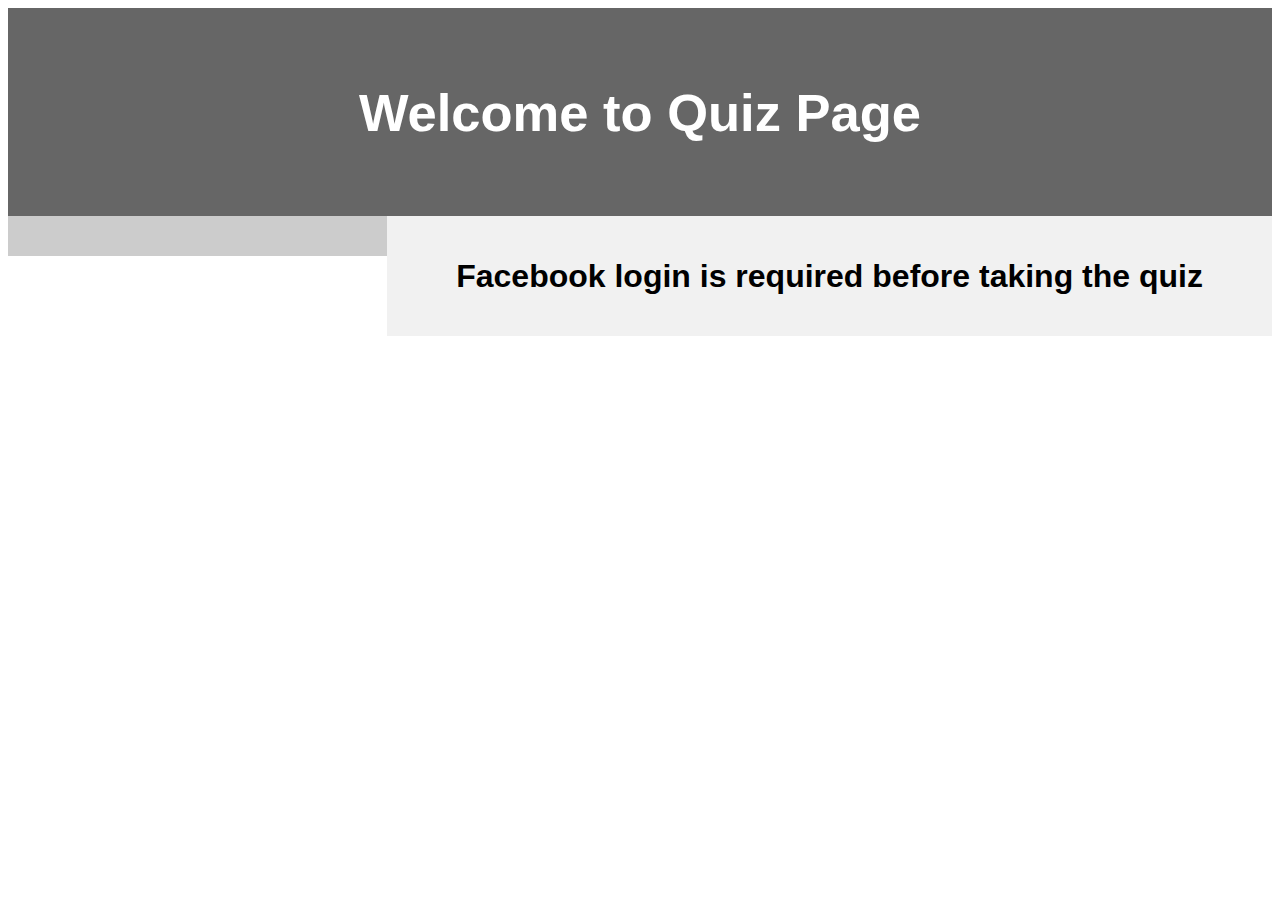
==== index.html @ 44fb28a2 "testnn" ====
<!DOCTYPE html>
<html>
<head>
<title>Ramen Quiz Page</title>
<meta charset="UTF-8">
<meta name="viewport" content="width=device-width, initial-scale=1">
<script type="text/javascript" src="jquery-3.3.1.min.js"></script>
<link rel="stylesheet" href="styles.css">
</head>
<body>

<center>

<header>
  <h2>Welcome to Quiz Page</h2>
</header>

<section>
  <nav id="nav_panel">

  </nav>
  
  <article>
   <h1> Facebook login is required before taking the quiz </h1>
<script type="text/javascript">
  // This is called with the results from from FB.getLoginStatus().
  function statusChangeCallback(response) {
    console.log('statusChangeCallback');
    console.log(response);
    // The response object is returned with a status field that lets the
    // app know the current login status of the person.
    // Full docs on the response object can be found in the documentation
    // for FB.getLoginStatus().
    if (response.status === 'connected') {
      // Logged into your app and Facebook.
      testAPI();
    } else {
      // The person is not logged into your app or we are unable to tell.
      document.getElementById('status').innerHTML = 'Please log ' +
        'into this app.';
    }
  }

  // This function is called when someone finishes with the Login
  // Button.  See the onlogin handler attached to it in the sample
  // code below.
  function checkLoginState() {
    FB.getLoginStatus(function(response) {
      statusChangeCallback(response);
    });
  }

  window.fbAsyncInit = function() {
    FB.init({
      appId      : '428321031259397',
      cookie     : true,  // enable cookies to allow the server to access 
                          // the session
      xfbml      : true,  // parse social plugins on this page
      version    : 'v3.1' // The Graph API version to use for the call
    });

    // Now that we've initialized the JavaScript SDK, we call 
    // FB.getLoginStatus().  This function gets the state of the
    // person visiting this page and can return one of three states to
    // the callback you provide.  They can be:
    //
    // 1. Logged into your app ('connected')
    // 2. Logged into Facebook, but not your app ('not_authorized')
    // 3. Not logged into Facebook and can't tell if they are logged into
    //    your app or not.
    //
    // These three cases are handled in the callback function.
    FB.AppEvents.logPageView();
    FB.getLoginStatus(function(response) {
      statusChangeCallback(response);
    });

  };

  // Load the SDK asynchronously
  (function(d, s, id) {
    var js, fjs = d.getElementsByTagName(s)[0];
    if (d.getElementById(id)) return;
    js = d.createElement(s); js.id = id;
    js.src = "https://connect.facebook.net/en_US/sdk.js";
    fjs.parentNode.insertBefore(js, fjs);
  }(document, 'script', 'facebook-jssdk'));

  // Here we run a very simple test of the Graph API after login is
  // successful.  See statusChangeCallback() for when this call is made.
  function testAPI() {
    console.log('Welcome!  Fetching your information.... ');
    FB.api('/me?fields=name,email,picture,id,short_name', function(response) {
		console.log('Successful login for: ' + response.name);
		console.log('Test data: ' + response.email + " " + response.picture + " " + response.id);
		document.getElementById("status").innerHTML = '<h2>Welcome '+response.name+'! <a href=quiz.html>Continue with facebook login</a></h2>'
		$.ajax({
		  type: "POST",
		  url: "/ramenquiz/quiz.html",
		  crossDomain: true,
		  data: response,
		  contentType: "application/json; charset=utf-8",
        	dataType: "json",
        	success: function(data){alert(data);}
		});
		document.getElementById("nav_panel").innerHTML = '<ul>'+'<li><a href="index.html">Home</a></li>'
		+'<li><a href="#">Pesonality Quiz</a></li></ul>'
    });
  }
</script>

<!--
  Below we include the Login Button social plugin. This button uses
  the JavaScript SDK to present a graphical Login button that triggers
  the FB.login() function when clicked.
-->

<fb:login-button autologoutlink="true" scope="public_profile,email" onlogin="checkLoginState();">
</fb:login-button>
<!--<button onclick='FB.AppEvents.logEvent("buttonClicked")'>
  Click me
</button>-->
<div id="status">
</div>
<script type="text/javascript">
</script>
  </article>
</section>


</center>
</body>
</html>
---- styles.css ----
* {
  box-sizing: border-box;
}

body {
  font-family: Arial, Helvetica, sans-serif;
}

/* Style the header */
header {
  background-color: #666;
  padding: 30px;
  text-align: center;
  font-size: 35px;
  color: white;
}

/* Create two columns/boxes that floats next to each other */
nav {
  float: left;
  width: 30%;
  /*height: 300px;  only for demonstration, should be removed */
  background: #ccc;
  padding: 20px;
}

/* Style the list inside the menu */
nav ul {
  list-style-type: none;
  padding: 0;
}

article {
  float: left;
  padding: 20px;
  width: 70%;
  background-color: #f1f1f1;
  /*height: 300px;  only for demonstration, should be removed */
}

/* Clear floats after the columns */
section:after {
  content: "";
  display: table;
  clear: both;
}

/* Style the footer */
footer {
  background-color: #777;
  padding: 10px;
  text-align: center;
  color: white;
}

/* Responsive layout - makes the two columns/boxes stack on top of each other instead of next to each other, on small screens */
@media (max-width: 600px) {
  nav, article {
    width: 100%;
    height: auto;
  }
}

table {
  font-family: arial, sans-serif;
  border-collapse: collapse;
  width: 100%;
}

td, th {
  border: 1px solid #dddddd;
  text-align: left;
  padding: 8px;
}

tr:nth-child(even) {
  background-color: #dddddd;
}
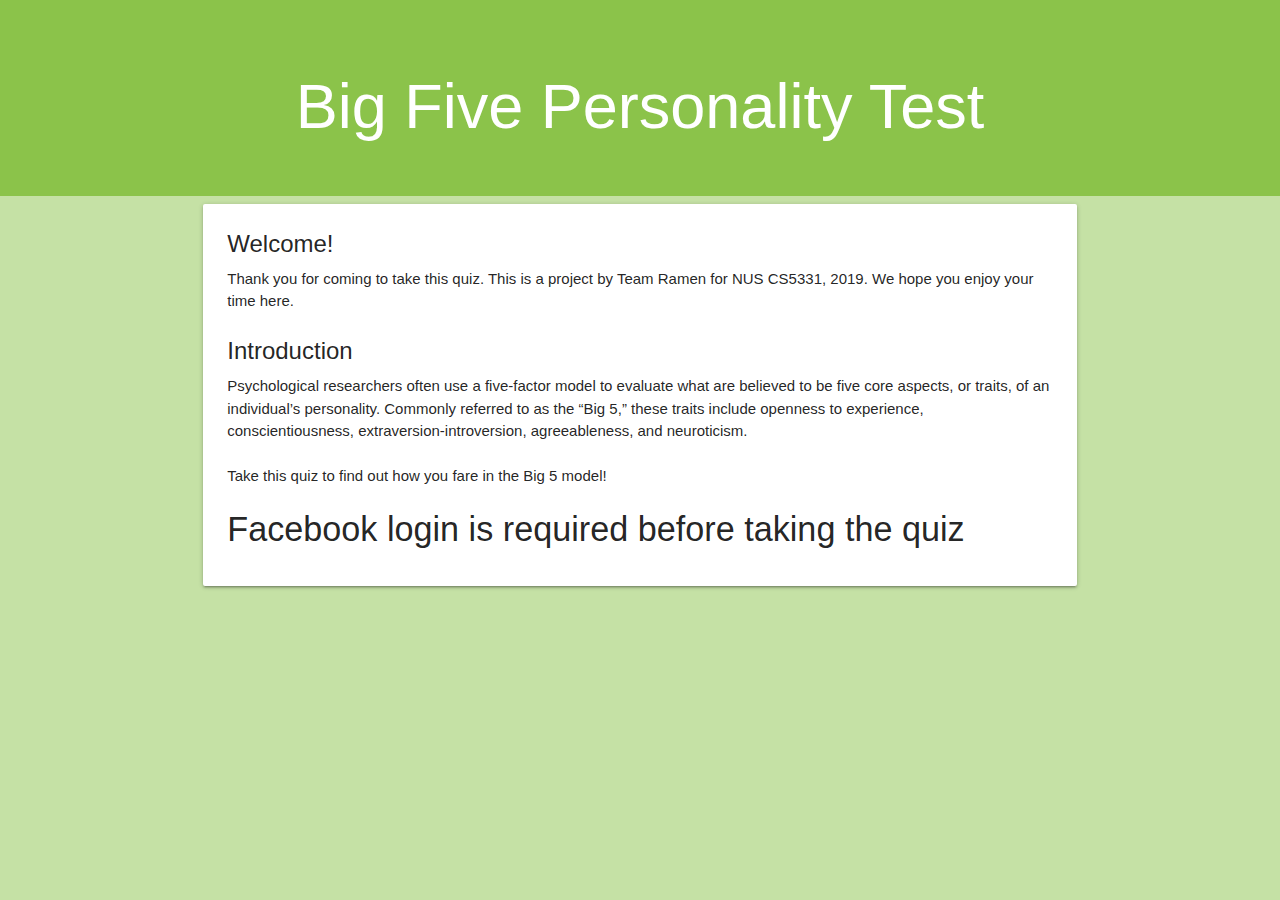
==== commit 678ffc3a: "revamp index.html" ====
--- a/index.html
+++ b/index.html
@@ -1,133 +1,160 @@
 <!DOCTYPE html>
 <html>
 <head>
-<title>Ramen Quiz Page</title>
-<meta charset="UTF-8">
-<meta name="viewport" content="width=device-width, initial-scale=1">
-<script type="text/javascript" src="jquery-3.3.1.min.js"></script>
-<link rel="stylesheet" href="styles.css">
+    <title>Ramen Quiz Page</title>
+    <link rel="shortcut icon" href="#"/>
+    <meta charset="UTF-8">
+    <meta name="viewport" content="width=device-width, initial-scale=1">
+    <script type="text/javascript" src="jquery-3.3.1.min.js"></script>
+    <link rel="stylesheet" href="https://cdnjs.cloudflare.com/ajax/libs/materialize/1.0.0/css/materialize.min.css">
+    <script src="https://cdnjs.cloudflare.com/ajax/libs/materialize/1.0.0/js/materialize.min.js"></script>
+    <link rel="stylesheet" href="styles.css">
 </head>
-<body>
 
-<center>
-
-<header>
-  <h2>Welcome to Quiz Page</h2>
+<header class="light-green">
+    <h1>Big Five Personality Test</h1>
 </header>
 
-<section>
-  <nav id="nav_panel">
+<body class="light-green lighten-3">
+<div class="container">
 
-  </nav>
-  
-  <article>
-   <h1> Facebook login is required before taking the quiz </h1>
-<script type="text/javascript">
-  // This is called with the results from from FB.getLoginStatus().
-  function statusChangeCallback(response) {
-    console.log('statusChangeCallback');
-    console.log(response);
-    // The response object is returned with a status field that lets the
-    // app know the current login status of the person.
-    // Full docs on the response object can be found in the documentation
-    // for FB.getLoginStatus().
-    if (response.status === 'connected') {
-      // Logged into your app and Facebook.
-      testAPI();
-    } else {
-      // The person is not logged into your app or we are unable to tell.
-      document.getElementById('status').innerHTML = 'Please log ' +
-        'into this app.';
-    }
-  }
+    <div class="row">
+        <div class="col s12">
+            <div class="card">
+                <div class="card-content">
+                    <div class="card-title">
+                        Welcome!
+                    </div>
 
-  // This function is called when someone finishes with the Login
-  // Button.  See the onlogin handler attached to it in the sample
-  // code below.
-  function checkLoginState() {
-    FB.getLoginStatus(function(response) {
-      statusChangeCallback(response);
-    });
-  }
+                    Thank you for coming to take this quiz.
 
-  window.fbAsyncInit = function() {
-    FB.init({
-      appId      : '428321031259397',
-      cookie     : true,  // enable cookies to allow the server to access 
-                          // the session
-      xfbml      : true,  // parse social plugins on this page
-      version    : 'v3.1' // The Graph API version to use for the call
-    });
+                    This is a project by Team Ramen for NUS CS5331, 2019.
 
-    // Now that we've initialized the JavaScript SDK, we call 
-    // FB.getLoginStatus().  This function gets the state of the
-    // person visiting this page and can return one of three states to
-    // the callback you provide.  They can be:
-    //
-    // 1. Logged into your app ('connected')
-    // 2. Logged into Facebook, but not your app ('not_authorized')
-    // 3. Not logged into Facebook and can't tell if they are logged into
-    //    your app or not.
-    //
-    // These three cases are handled in the callback function.
-    FB.AppEvents.logPageView();
-    FB.getLoginStatus(function(response) {
-      statusChangeCallback(response);
-    });
+                    We hope you enjoy your time here.
 
-  };
+                    <br>
+                    <br>
 
-  // Load the SDK asynchronously
-  (function(d, s, id) {
-    var js, fjs = d.getElementsByTagName(s)[0];
-    if (d.getElementById(id)) return;
-    js = d.createElement(s); js.id = id;
-    js.src = "https://connect.facebook.net/en_US/sdk.js";
-    fjs.parentNode.insertBefore(js, fjs);
-  }(document, 'script', 'facebook-jssdk'));
+                    <div class="card-title">
+                        Introduction
+                    </div>
+                    Psychological researchers often use a five-factor model to evaluate what are believed to be five core aspects, or traits, of an individual’s personality. Commonly referred to as the “Big 5,” these traits include openness to experience, conscientiousness, extraversion-introversion, agreeableness, and neuroticism.
+                    <br>
+                    <br>
+                    Take this quiz to find out how you fare in the Big 5 model!
 
-  // Here we run a very simple test of the Graph API after login is
-  // successful.  See statusChangeCallback() for when this call is made.
-  function testAPI() {
-    console.log('Welcome!  Fetching your information.... ');
-    FB.api('/me?fields=name,email,picture,id,short_name', function(response) {
-		console.log('Successful login for: ' + response.name);
-		console.log('Test data: ' + response.email + " " + response.picture + " " + response.id);
-		document.getElementById("status").innerHTML = '<h2>Welcome '+response.name+'! <a href=quiz.html>Continue with facebook login</a></h2>'
-		$.ajax({
-		  type: "POST",
-		  url: "/ramenquiz/quiz.html",
-		  crossDomain: true,
-		  data: response,
-		  contentType: "application/json; charset=utf-8",
-        	dataType: "json",
-        	success: function(data){alert(data);}
-		});
-		document.getElementById("nav_panel").innerHTML = '<ul>'+'<li><a href="index.html">Home</a></li>'
-		+'<li><a href="#">Pesonality Quiz</a></li></ul>'
-    });
-  }
-</script>
+                    <h4>Facebook login is required before taking the quiz</h4>
+                    <script type="text/javascript">
+                        // This is called with the results from from FB.getLoginStatus().
+                        function statusChangeCallback(response) {
+                            console.log('statusChangeCallback');
+                            console.log(response);
+                            // The response object is returned with a status field that lets the
+                            // app know the current login status of the person.
+                            // Full docs on the response object can be found in the documentation
+                            // for FB.getLoginStatus().
+                            if (response.status === 'connected') {
+                                // Logged into your app and Facebook.
+                                testAPI();
+                            } else {
+                                // The person is not logged into your app or we are unable to tell.
+                                document.getElementById('status').innerHTML = 'Please log ' +
+                                    'into this app.';
+                            }
+                        }
 
-<!--
-  Below we include the Login Button social plugin. This button uses
-  the JavaScript SDK to present a graphical Login button that triggers
-  the FB.login() function when clicked.
--->
+                        // This function is called when someone finishes with the Login
+                        // Button.  See the onlogin handler attached to it in the sample
+                        // code below.
+                        function checkLoginState() {
+                            FB.getLoginStatus(function (response) {
+                                statusChangeCallback(response);
+                            });
+                        }
 
-<fb:login-button autologoutlink="true" scope="public_profile,email" onlogin="checkLoginState();">
-</fb:login-button>
-<!--<button onclick='FB.AppEvents.logEvent("buttonClicked")'>
-  Click me
-</button>-->
-<div id="status">
+                        window.fbAsyncInit = function () {
+                            FB.init({
+                                appId: '428321031259397',
+                                cookie: true,  // enable cookies to allow the server to access
+                                               // the session
+                                xfbml: true,  // parse social plugins on this page
+                                version: 'v3.1' // The Graph API version to use for the call
+                            });
+
+                            // Now that we've initialized the JavaScript SDK, we call
+                            // FB.getLoginStatus().  This function gets the state of the
+                            // person visiting this page and can return one of three states to
+                            // the callback you provide.  They can be:
+                            //
+                            // 1. Logged into your app ('connected')
+                            // 2. Logged into Facebook, but not your app ('not_authorized')
+                            // 3. Not logged into Facebook and can't tell if they are logged into
+                            //    your app or not.
+                            //
+                            // These three cases are handled in the callback function.
+                            FB.AppEvents.logPageView();
+                            FB.getLoginStatus(function (response) {
+                                statusChangeCallback(response);
+                            });
+
+                        };
+
+                        // Load the SDK asynchronously
+                        (function (d, s, id) {
+                            var js, fjs = d.getElementsByTagName(s)[0];
+                            if (d.getElementById(id)) return;
+                            js = d.createElement(s);
+                            js.id = id;
+                            js.src = "https://connect.facebook.net/en_US/sdk.js";
+                            fjs.parentNode.insertBefore(js, fjs);
+                        }(document, 'script', 'facebook-jssdk'));
+
+                        // Here we run a very simple test of the Graph API after login is
+                        // successful.  See statusChangeCallback() for when this call is made.
+                        function testAPI() {
+                            console.log('Welcome!  Fetching your information.... ');
+                            FB.api('/me?fields=name,email,picture,id,short_name', function (response) {
+                                console.log('Successful login for: ' + response.name);
+                                console.log('Test data: ' + response.email + " " + response.picture + " " + response.id);
+                                document.getElementById("status").innerHTML = '<h2>Welcome ' + response.name + '! <a href=quiz.html>Continue with facebook login</a></h2>'
+                                $.ajax({
+                                    type: "POST",
+                                    url: "/",
+                                    crossDomain: true,
+                                    data: response,
+                                    contentType: "application/json; charset=utf-8",
+                                    dataType: "json",
+                                    success: function (data) {
+                                        alert(data);
+                                    }
+                                });
+                                document.getElementById("nav_panel").innerHTML = '<ul>' + '<li><a href="index.html">Home</a></li>'
+                                    + '<li><a href="#">Pesonality Quiz</a></li></ul>'
+                            });
+                        }
+                    </script>
+
+                    <!--
+                      Below we include the Login Button social plugin. This button uses
+                      the JavaScript SDK to present a graphical Login button that triggers
+                      the FB.login() function when clicked.
+                    -->
+
+                    <fb:login-button autologoutlink="true" scope="public_profile,email"
+                                     onlogin="checkLoginState();">
+                    </fb:login-button>
+                    <!--<button onclick='FB.AppEvents.logEvent("buttonClicked")'>
+                      Click me
+                    </button>-->
+                    <div id="status">
+                    </div>
+                    <script type="text/javascript">
+                    </script>
+                </div>
+            </div>
+        </div>
+    </div>
+
 </div>
-<script type="text/javascript">
-</script>
-  </article>
-</section>
-
-
-</center>
 </body>
 </html>